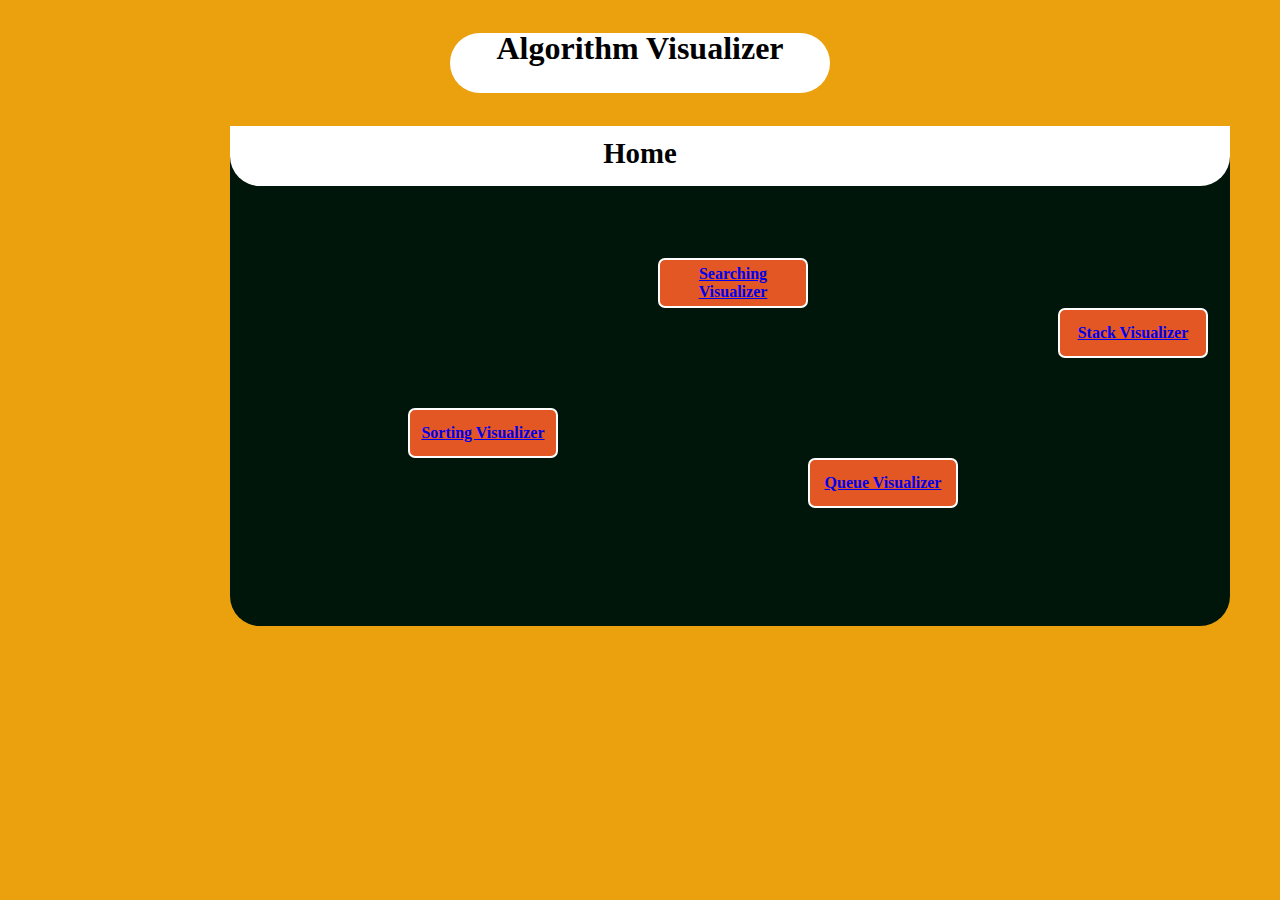
==== index.html @ 730346dd "Add files via upload" ====
<!DOCTYPE html>
<html lang="en">

<head>
    <meta charset="UTF-8">
    <meta name="viewport" content="width=device-width, initial-scale=1.0">
    <title>Algorithm Visualizer</title>
    <link rel="stylesheet" href="style.css">
</head>

<body>
    <h1>Algorithm Visualizer</h1>
    <div class="header-box"> </div>
    <div class="body-box"></div>
    <h2><big>Home</big></h2>

    <div class="buttons">

        <div class="button-sorting"><button class="button_shape"><a href="page2.html">Sorting Visualizer</button></a>
        </div>
        <div class="button-searching"><button class="button_shape"><a href="page3.html">Searching
                    Visualizer</button></a></div>
        <div class="button-queue"><button class="button_shape"><a href="page4.html">Queue Visualizer</button></a></div>
        <div class="button-stack"><button class="button_shape"><a href="page5.html">Stack Visualizer</button></a></div>

        <div class="box3"></div>
    </div>
</body>

</html>
---- style.css ----
body {
  background-color: rgba(235, 161, 13, 1);
}

.button {
  z-index: 2;
}

h1 {
  text-align: center;
  position: absolute;
  top: 1%;
  left: 50%;
  transform: translateX(-50%);
  font-weight: bold
}

.Home-Button {
  width: 120px;
  height: 60px;
  background-color: #ffffff;
  border-radius: 50px;
  position: absolute;
  top: 7%;
  left: 25%;
  border: 2px solid white;
  transform: translate(-50%, -50%);
  z-index: 1;
  font-weight: bold;
  font-family: Georgia, 'Times New Roman', Times, serif;
}

h2 {
  text-align: center;
  position: absolute;
  top: 13%;
  left: 50%;
  transform: translateX(-50%);
  font-weight: bold;
  z-index: 1;

}

.button_shape {
  width: 150px;
  height: 50px;
  background-color: #e35725;
  border-radius: 7px;
  border: 2px solid white;
  color: white;
  font-weight: bold;
  font-family: Georgia, 'Times New Roman', Times, serif;
  font-size: medium;
}

.body-box {
  width: 1000px;
  height: 500px;
  top: 14%;
  left: 18%;
  position: absolute;
  background-color: #00160a;
  border-radius: 0px 0px 30px 30px;
}

.box3 {
  width: 1000px;
  height: 60px;
  top: 14%;
  left: 18%;
  position: absolute;
  background-color: #ffffff;
  border-radius: 0px 0px 30px 30px;
}

.header-box {
  width: 380px;
  height: 60px;
  background-color: #ffffff;
  border-radius: 50px;
  position: absolute;
  top: 7%;
  left: 50%;
  transform: translate(-50%, -50%);
  z-index: -1;

}

.buttons {
  display: flex;
  font-family: poppins;
}

.button-sorting {
  z-index: 2;
  margin-top: 400px;
  margin-left: 400px;
}

.button-searching {
  z-index: 2;
  margin-top: 250px;
  margin-left: 100px;
}

.button-queue {
  z-index: 2;
  margin-top: 450px;
  margin-left: 0px;
}

.button-stack {
  z-index: 2;
  margin-top: 300px;
  margin-left: 100px;
}

.container-header {
  height: 80px;
  width: 100%;
  display: flex;
  justify-content: center;
  align-items: center;
  gap: 40px;
  margin-bottom: 30px;
  margin-top: 60px;
}

.push,
.pop,
.reset,
.box {
  height: 43px;
  width: 140px;
  font-size: 25px;
  background-color: #e35725;
  color: white;
  border-radius: 10px;
  cursor: pointer;
  transition: 0.5s;
  border: none;
}

/*line*/
.stack {
  width: 500px;
  height: 330px;
  display: flex;
  align-items: center;
  border-width: 0 3px 0 0;
  border-color: rgb(255, 255, 255);
  border-style: solid;
  z-index: 2;
  position: absolute;
  top: 37%;
  left: 25%;
  transform: translateX(-50%);
}

.main-stack-bucket {
  height: 330px;
  width: 200px;
  border-width: 0 4px 4px 4px;
  border-color: white;
  border-style: solid;
  border-radius: 0 0 10px 10px;
  display: flex;
  justify-content: end;
  align-items: center;
  flex-direction: column-reverse;
  gap: 5px;
  padding-bottom: 5px;
  position: absolute;
  top: 35%;
  left: 33%;
  transform: translateX(-50%);
  z-index: 1
}

.ele {
  height: 80px;
  width: 170px;
  background-color: #e35725;
  color: white;
  border: 4px black solid;
  border-radius: 10px;
  font-size: 25px;
  display: flex;
  justify-content: center;
  align-items: center;
}

.ele-add {
  animation: pushAnimation 0.3s infinite linear;
}

.ele-remove {
  animation: popAnimation 0.3s infinite linear;
}

@keyframes pushAnimation {
  0% {
    background-color: #e35725;
  }

  100% {
    background-color: rgb(255, 172, 17);
  }
}

@keyframes popAnimation {
  0% {
    background-color: #e35725;
  }

  100% {
    background-color: rgb(126, 65, 34);
  }
}

.info {
  height: 470px;
  width: 500px;
  padding-left: 20px;
}

[class^="sec"] {
  display: flex;
  width: 350px;
  align-items: center;
  gap: 10px;
  margin-top: 10px;
  color: white;
  justify-content: space-between;
  position: absolute;
  left: 51%;
}

.sec1 {
  top: 34%;
}

.sec2 {
  top: 44%;
}

.sec3 {
  top: 54%;
}

.sec4 {
  top: 64%;
}

.massage {
  height: 160px;
  display: flex;
  align-items: center;
  justify-content: center;
  font-size: 30px;
}

.massage-box {
  height: 50px;
  width: 350px;
  margin-top: 30px;
  padding: 10px;
  border-radius: 10px;
  background-color: bisque;
  display: flex;
  flex-direction: column;
  justify-content: space-between;
  position: absolute;
  top: 71%;
  left: 50%;
}

.error-massage {
  animation: errorMassage 0.4s infinite linear;
}

.song {
  top: 14%;
  left: 40%;
  position: absolute;
  z-index: 1;
}

.song2 {
  top: 3%;
  left: 65%;
  position: absolute;
  z-index: 1;
}

.song3 {
  top: 3%;
  left: 65%;
  position: absolute;
  z-index: 1;
}

.search-search {
  top: 18%;
  left: 20%;
  position: absolute;
  z-index: 1;
  font-weight: bolder;

}

.linear-button,
.binary-button,
.new-array {
  height: 40px;
  width: 120px;
  background-color: #e35725;
  color: white;
  font-size: 23px;
  border: none;
  border-radius: 5px;
  margin: 5px;
}

.two-option-button {
  display: flex;
  justify-content: center;
  margin-top: 20px;
  position: absolute;
  top: 12%;
  left: 56%;
  z-index: 1;
}

.array-boxes {
  display: inline-flex;
  justify-content: center;
  align-items: center;
  width: 50px;
  height: 50px;
  background-color: #3498db;
  color: white;
  margin: 5px;
  border-radius: 5px;
  font-weight: bold;
  z-index: 1;
}


#array {
  display: flex;
  gap: 4px;
  margin: 2%;
  position: absolute;
  top: 39%;
  left: 17%;
  justify-content: space-evenly;
  align-items: flex-end;
}

.block {
  width: 32px;

  height: 50px;

  background-color: #6b5b95;
  display: flex;
  align-items: flex-end;

  justify-content: center;

}

.block_id {
  color: black;
}

#text {
  position: absolute;
  top: 25%;
  left: 19%;
  height: 35px;
  width: 100px;
  background-color: #e35725;
  color: white;
  font-size: 15px;
  border: none;
  border-radius: 5px;
  margin: 5px;
  padding-top: 10px;

  padding-bottom: 10px;

  text-align: center;
}

.five-option-button {
  display: flex;
  justify-content: center;
  margin-top: 20px;
  position: absolute;
  top: 12%;
  left: 35%;
  z-index: 1;
}

.five-option-button new-array {
  height: 40px;
  width: 120px;
  background-color: #e35725;
  color: white;
  font-size: 23px;
  border: none;
  border-radius: 5px;
  margin: 5px;
}

.selection,
.insertion,
.bubble {
  height: 40px;
  width: 120px;
  background-color: #e35725;
  color: white;
  font-size: 23px;
  border: none;
  border-radius: 5px;
  margin: 5px;
}
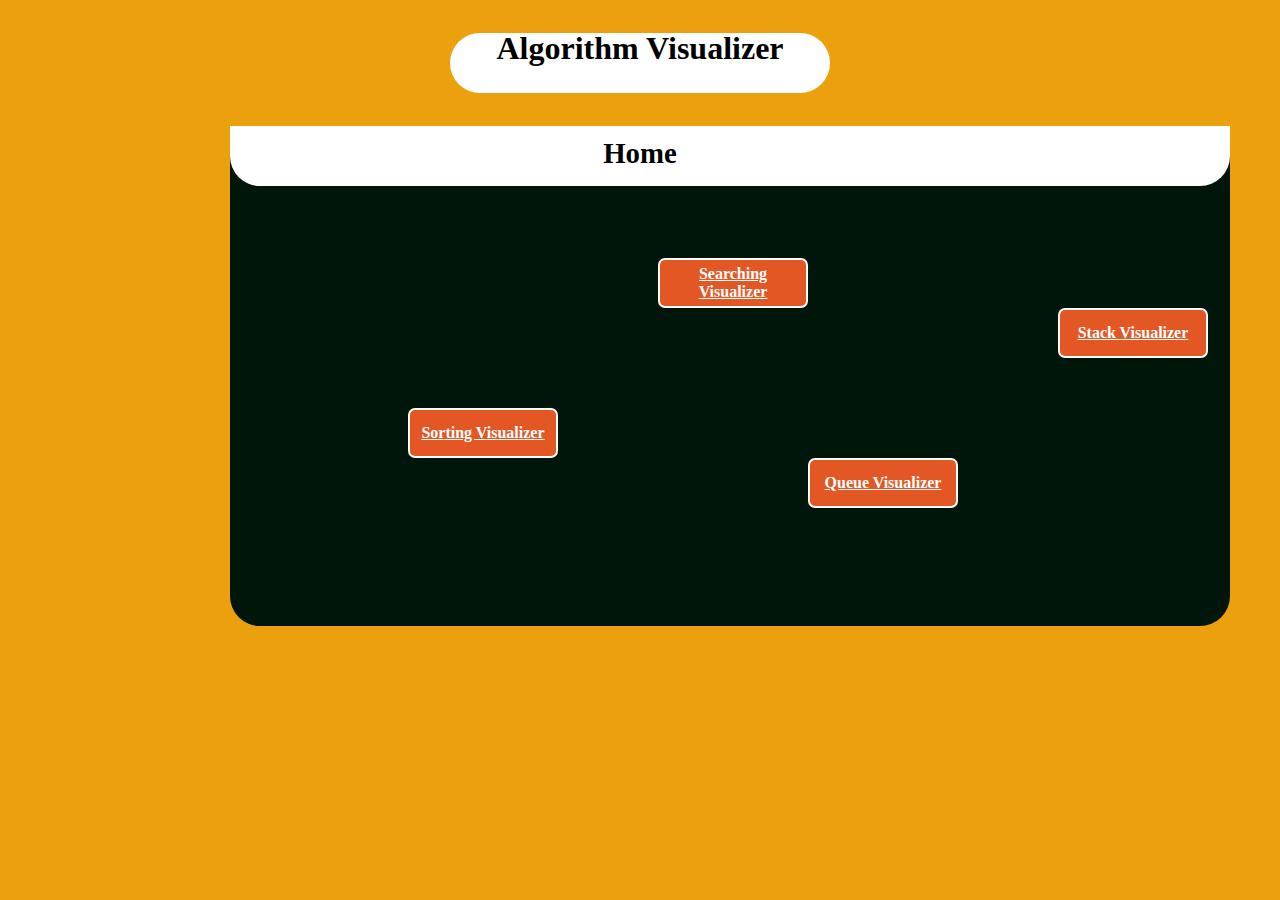
==== commit 8fe68c13: "Update index.htmls" ====
--- a/index.html
+++ b/index.html
@@ -8,7 +8,7 @@
     <link rel="stylesheet" href="style.css">
 </head>
 
-<body>
+<body   link="white" vlink="white" alink="white">
     <h1>Algorithm Visualizer</h1>
     <div class="header-box"> </div>
     <div class="body-box"></div>
@@ -27,4 +27,4 @@
     </div>
 </body>
 
-</html>+</html>
